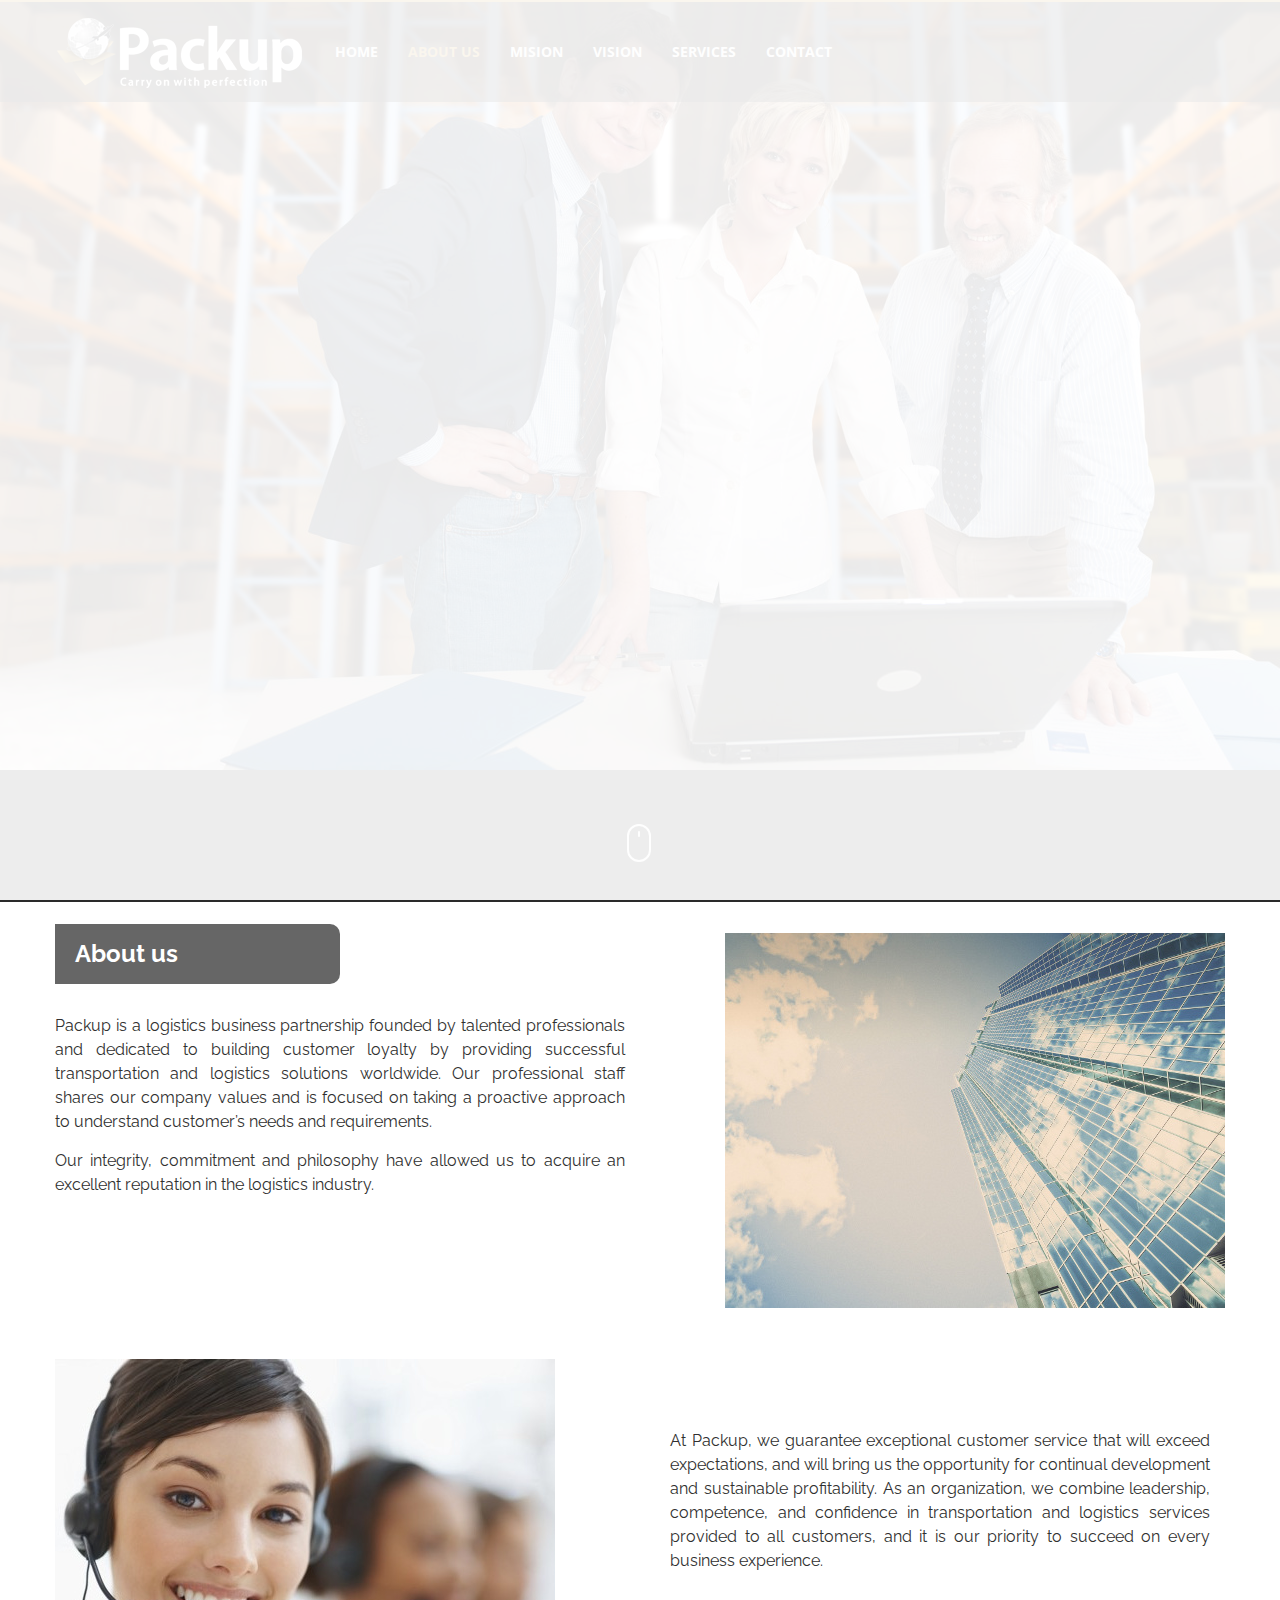
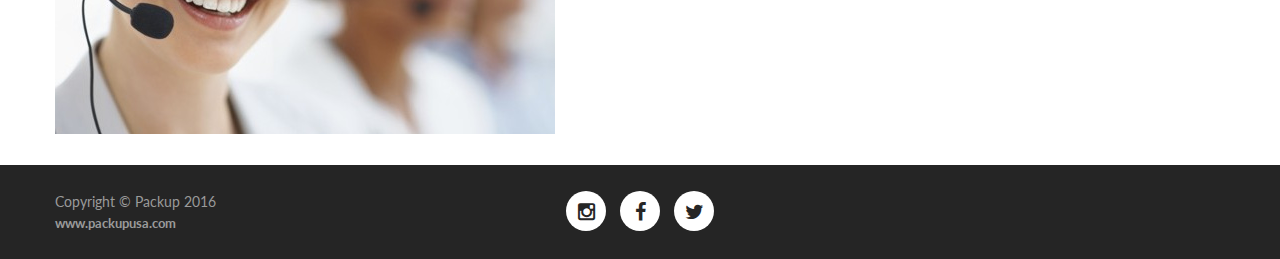
==== aboutus.html @ ddb60d2a "Site base casi completo, esperando unos datos de los clientes" ====
<!DOCTYPE html>

<!--[if IE 9]> <html class="ie9"> <![endif]-->

<!--[if !IE]><!--> <html> <!--<![endif]-->

    <head>

        <meta charset="utf-8">

        <title>Welcome to Packup - About us</title>

        <meta name="description" content="Multipurpose, premium, bootstrap based bussiness, corporate, portfolio, blog, onepage, creative, magazine, personal, landing, coming soon html5 css3 template">



        <!--[if IE]> <meta http-equiv="X-UA-Compatible" content="IE=edge"> <![endif]-->

        <meta name="viewport" content="width=device-width, initial-scale=1.0">



        <!-- Google Fonts -->

        <link href='http://fonts.googleapis.com/css?family=Lato:400,300,700,900,300italic,400italic,700italic' rel='stylesheet' type='text/css'>

        <link href='http://fonts.googleapis.com/css?family=Raleway:400,200,300,500,600,700,800,900' rel='stylesheet' type='text/css'>

        <link href='http://fonts.googleapis.com/css?family=Montserrat:400,700' rel='stylesheet' type='text/css'>

        <link href='http://fonts.googleapis.com/css?family=Open+Sans:400,300italic,400italic,600italic,700italic,600,800,300,700,800italic' rel='stylesheet' type='text/css'>

        <link href='http://fonts.googleapis.com/css?family=Shadows+Into+Light' rel='stylesheet' type='text/css'>

        <!-- Google Fonts -->



        <link rel="stylesheet" href="css/animate.css">

        <link rel="stylesheet" href="css/bootstrap.min.css">

        <link rel="stylesheet" href="css/magnific-popup.css">

        <link rel="stylesheet" href="css/style.css">

        <link rel="stylesheet" href="css/revslider/revslider-index2.css">

        <link rel="stylesheet" id="color-scheme" href="css/colors/brown2.css">

        <link rel="stylesheet" type="text/css" href="css/base.css">



        <!-- Favicon and Apple Icons -->

        <!--link rel="icon" type="image/png" href="images/icons/favicon.png">

        <link rel="apple-touch-icon" sizes="57x57" href="images/icons/faviconx57.png">

        <link rel="apple-touch-icon" sizes="72x72" href="images/icons/faviconx72.png"-->



        <!-- Modernizr -->

        <script src="js/modernizr.js"></script>



        <!--- jQuery -->

        <script src="js/jquery.min.js"></script>



        <!-- Queryloader -->

        <script src="js/queryloader2.min.js"></script>



    </head>

    <body>

    <div class="boss-loader-overlay"></div><!-- End .boss-loader-overlay -->

    <div id="wrapper">

        <header id="header" role="banner" class="sticky-menu">

            <div class="collapse navbar-white special-for-mobile" id="header-search-form">

                <div class="container">

                    <form class="navbar-form animated fadeInDown" >

                        <input type="search" id="s" name="s" class="form-control" placeholder="Search in here...">

                        <button type="submit" class="btn-circle" title="Search"><i class="fa fa-search"></i></button>

                    </form>

                </div><!-- End .container -->

            </div><!-- End #header-search-form -->

            <nav class="navbar navbar-white navbar-transparent animated-dropdown btt-dropdown" role="navigation">



                <div class="container">

                    <div class="navbar-header">



                        <button type="button" class="navbar-toggle btn-circle pull-right collapsed" data-toggle="collapse" data-target="#main-navbar-container">

                            <span class="sr-only">Toggle navigation</span>

                            <span class="icon-bar"></span>

                        </button>



                        <a href="./" class="navbar-brand" style="padding:0;"  title="Packup">

                            <img src="images/logos/packup-logo.png">

                        </a>

                    </div><!-- End .navbar-header -->

                    <div class="collapse navbar-collapse" id="main-navbar-container">

                        <ul class="nav navbar-nav">

                            <li>

                                <a href="./">Home</a>

                            </li>
                            <li>

                                <a class="color-select" href="aboutus.html">About us</a>

                            </li>
                            <li>

                                <a href="mision.html">Mision</a>

                            </li>
                            <li>

                                <a href="vision.html">Vision</a>

                            </li>
                            <li>

                                <a href="services.html">Services</a>

                            </li>
                            <li class=""><a href="contact.html">Contact</a></li>

                        </ul>

                        <!-- div class="right-image-header">

                            <a href="index.html">
                                <img src="images/homesliders/index2/rightlogo2.png">
                            </a>

                        </div>-->

                    </div><!-- /.navbar-collapse -->

                </div><!-- /.container -->

            </nav>

        </header><!-- End #header -->

    <div id="content" role="main" class="no-padding">

            <div id="revslider-container" class="index-bg">

                <div id="revslider">

                  <ul>

                      <li data-transition="fade" data-slotamount="8" data-masterspeed="800" data-title="Boss of All Templates" data-thumb="images/homesliders/AboutBanner-1.jpg">

                          <!-- background image -->
                          <div class="background-image-slide">
                              <img class="slider-cover" src="images/revslider/dummy.jpgFind Us at:"  alt="slidebg1" data-lazyload="images/homesliders/AboutBanner-1.jpg" data-bgposition="center center" data-bgfit="cover" data-bgrepeat="no-repeat">
                          </div>

                          <div class="background-text-slide tp-caption rev-btn lfb ltt"

                          data-speed="1000"

                          data-start="1000"

                          data-easing="Power3.easeInOut"

                          data-endspeed="600">

                              <div class="tp-caption rev-subtitle lfb ltt"


                                  data-speed="1000"

                                  data-start="900"

                                  data-easing="Power3.easeInOut"

                                  data-endspeed="400"

                                  style="z-index: 12; margin-top: 20px; margin-left: 30px;">Tastefull Interior Design

                              </div>



                              <div class="tp-caption rev-title lfb ltt"



                                  data-speed="1000"

                                  data-start="1000"

                                  data-easing="Power3.easeInOut"

                                  data-endspeed="600"

                                  style="z-index: 13; margin-top: 60px; margin-left: 30px;"><strong>Home</strong> and Corporate <strong>Architecture</strong>

                              </div>

                              <div class="tp-caption rev-text lfb ltt"


                                  data-speed ="1000"

                                  data-start="1200"

                                  data-easing="Power3.easeInOut"

                                  data-endspeed="700"

                                  style="z-index: 14; margin-top: 110px; margin-left: 30px;">We are Design professionals and artists at your service.

                              </div>

                              <div class="tp-caption rev-btn lfb ltt"

                                  data-speed="1000"

                                  data-start="1400"

                                  data-easing="Power3.easeInOut"

                                  data-endspeed="800"

                                  style="z-index: 15; margin-top: 120px; margin-left: 490px;">

                                      <a href="#" class="btn btn-white btn-border radius-lger min-width">Give us a Call</a>

                              </div>

                          </div>

                      </li>

                      <li data-transition="fade" data-slotamount="8" data-masterspeed="800" data-title="Multipurpose Template" data-thumb="images/homesliders/AboutBanner-2.jpg">

                          <div class="background-image-slide">

                              <img src="images/revslider/dummy.png"  alt="slidebg1" data-lazyload="images/homesliders/AboutBanner-2.jpg" data-bgposition="center center" data-bgfit="cover" data-bgrepeat="no-repeat">

                          </div>

                          <div class="background-text-slide-right tp-caption rev-btn lfb ltt"

                          data-speed="1000"

                          data-start="1000"

                          data-easing="Power3.easeInOut"

                          data-endspeed="600">

                              <div class="tp-caption rev-subtitle lfb ltt"

                                  data-speed="1000"

                                  data-start="900"

                                  data-easing="Power3.easeInOut"

                                  data-endspeed="400"

                                  style="z-index: 11; margin-top: 20px; margin-left: 30px;">Design and Architecture

                              </div>



                              <div class="tp-caption rev-title lfb ltt"

                                  data-speed="1000"

                                  data-start="1000"

                                  data-easing="Power3.easeInOut"

                                  data-endspeed="600"

                                  style="z-index: 12; margin-top: 60px; margin-left: 30px;"><strong>Architect</strong> &amp; Program <strong>Manager</strong>

                              </div>





                              <div class="tp-caption rev-text lfb ltt"


                                  data-speed ="1000"

                                  data-start="1200"

                                  data-easing="Power3.easeInOut"

                                  data-endspeed="700"

                                  style="z-index: 13; margin-top: 110px; margin-left: 30px;">We are Design professionals and artists at your service.

                              </div>



                              <div class="tp-caption rev-btn lfb ltt"

                                  data-speed="1000"

                                  data-start="1400"

                                  data-easing="Power3.easeInOut"

                                  data-endspeed="800"

                                  style="z-index: 14; margin-top: 120px; margin-left: 490px;">

                                      <a href="#" class="btn btn-white btn-border radius-lger min-width">Get in Touch</a>

                              </div>

                          </div>

                      </li>

                      <li data-transition="fade" data-slotamount="8" data-masterspeed="800" data-title="Multipurpose Template" data-thumb="images/homesliders/AboutBanner-3.jpg">

                          <div class="background-image-slide">

                              <img src="images/revslider/dummy.png"  alt="slidebg1" data-lazyload="images/homesliders/AboutBanner-3.jpg" data-bgposition="center center" data-bgfit="cover" data-bgrepeat="no-repeat">

                          </div>

                          <div class="background-text-slide tp-caption rev-btn lfb ltt"

                          data-speed="1000"

                          data-start="1000"

                          data-easing="Power3.easeInOut"

                          data-endspeed="600">

                              <div class="tp-caption rev-subtitle lfb ltt"


                                  data-speed="1000"

                                  data-start="900"

                                  data-easing="Power3.easeInOut"

                                  data-endspeed="400"

                                  style="z-index: 12; margin-top: 20px; margin-left: 30px;">Tastefull Interior Design

                              </div>



                              <div class="tp-caption rev-title lfb ltt"



                                  data-speed="1000"

                                  data-start="1000"

                                  data-easing="Power3.easeInOut"

                                  data-endspeed="600"

                                  style="z-index: 13; margin-top: 60px; margin-left: 30px;"><strong>Home</strong> and Corporate <strong>Architecture</strong>

                              </div>

                              <div class="tp-caption rev-text lfb ltt"


                                  data-speed ="1000"

                                  data-start="1200"

                                  data-easing="Power3.easeInOut"

                                  data-endspeed="700"

                                  style="z-index: 14; margin-top: 110px; margin-left: 30px;">We are Design professionals and artists at your service.

                              </div>

                              <div class="tp-caption rev-btn lfb ltt"

                                  data-speed="1000"

                                  data-start="1400"

                                  data-easing="Power3.easeInOut"

                                  data-endspeed="800"

                                  style="z-index: 15; margin-top: 120px; margin-left: 490px;">

                                      <a href="#" class="btn btn-white btn-border radius-lger min-width">Give us a Call</a>

                              </div>

                          </div>

                      </li>

                  </ul>

                </div><!-- End #revslider -->

                <a href="#id-to-scroll" class="scroll-btn light" data-offset="-55" data-0="opacity:1" data-top-bottom="opacity:0;" title="Go Down"><span></span></a>

            </div><!-- End #revslider-container -->

            <div id="aboutus" class="container">
                <div class="row">
                    <div class="col-md-6">
                        <br>
                        <div class="title-containe-left">
                            <div class="shadow-container-left">
                                <h2 class="custom mb40">About us</h2>
                            </div>
                        </div>
                        <div style="text-align: justify; text-justify: inter-word;">
                            <h5 class="bigger-text">Packup is a logistics business partnership founded by talented professionals and dedicated to building customer loyalty by providing successful transportation and logistics solutions worldwide. Our professional staff shares our company values and is focused on taking a proactive approach to understand customer’s needs and requirements. </h5>
                            <h5 class="bigger-text">Our integrity, commitment and philosophy have allowed us to acquire an excellent reputation in the logistics industry. </h5>
                        </div>
                    </div><!-- End .col-md-6 -->

                    <div class="col-md-6">
                        <div class="mb30"></div><!-- space -->
                        <div id="nuestra-esencia-img" >
                            <img class="pull-right" src="images/content/photo-27.jpg">
                        </div>
                    </div><!-- End .col-md-6 -->
                </div><!-- End .row -->
                <div class="row">
                    <div class="col-md-6">
                        <div class="mb30"></div><!-- space -->
                        <div id="nuestra-esencia-img">
                            <img src="images/content/contactanos.jpg">
                        </div>
                        <div class="mb30"></div><!-- space -->
                    </div><!-- End .col-md-6 -->
                    <div class="col-md-6">
                        <!-- <div class="title-container-right">
                            <div class="shadow-container-right pull-right">
                                <h2 class="custom mb40">About Us</h2>
                            </div>
                        </div> -->
                        <div class="col-md-12">
                          <div class="mb100"></div><!-- space -->
                            <div style="text-align: justify; text-justify: inter-word;">

                              <h5 class="bigger-text">At Packup, we guarantee exceptional customer service that will exceed expectations, and will bring us the opportunity for continual development and sustainable profitability. As an organization, we combine leadership, competence, and confidence in transportation and logistics services provided to all customers, and it is our priority to succeed on every business experience.</h5>
                            </div>
                        </div>
                    </div><!-- End .col-md-6 -->
                </div><!-- End .row -->
        </div>
        <footer id="footer" class="footer-inverse" role="contentinfo">
            <div id="footer-bottom">
                <div class="container">

                    <div class="row">

                        <div class="col-xs-12 col-sm-4">

                          <p class="copyright">Copyright &copy; Packup 2016<a href="http://www.packupusa.com">www.packupusa.com</a></p>

                        </div><!-- End .col-md-6 -->

                        <div class="col-sm-4">
                            <ul class="list-inline social-buttons">
                                <li><a href="#"><i class="fa fa-instagram"></i></a></li>
                                <li><a href="#"><i class="fa fa-facebook"></i></a></li>
                                <li><a href="#"><i class="fa fa-twitter"></i></a></li>
                            </ul>
                        </div>

                    </div><!-- End .row -->

                </div><!-- End .container -->
            </div>
        </footer><!-- End #footer -->
    </div><!-- End #wrapper -->

    <a href="#top" id="scroll-top" title="Back to Top"><i class="fa fa-angle-up"></i></a>

    <!-- END -->



    <!-- Smoothscroll -->

    <script src="js/smoothscroll.js"></script>



    <script src="js/bootstrap.min.js"></script>

    <script src="js/jquery.hoverIntent.min.js"></script>

    <script src="js/jquery.nicescroll.min.js"></script>

    <script src="js/waypoints.min.js"></script>

    <script src="js/waypoints-sticky.min.js"></script>

    <script src="js/jquery.debouncedresize.js"></script>

    <script src="js/retina.min.js"></script>

    <script src="js/owl.carousel.min.js"></script>

    <script src="js/jflickrfeed.min.js"></script>

    <script src="js/twitter/jquery.tweet.min.js"></script>

    <script src="js/skrollr.min.js"></script>

    <script src="js/jquery.countTo.js"></script>

    <script src="js/isotope.pkgd.min.js"></script>

    <script src="js/jquery.magnific-popup.min.js"></script>

    <script src="js/jquery.themepunch.tools.min.js"></script>

    <script src="js/jquery.themepunch.revolution.min.js"></script>

    <script src="js/wow.min.js"></script>

    <script src="js/jquery.validate.min.js"></script>

    <script src="js/contact.js"></script>

    <script src="js/main.js"></script>



    <script>

        (function () {

            "use strict";

            // Slider Revolution

            jQuery('#revslider').revolution({

                delay:8000,

                startwidth:1170,

                startheight:500,

                fullWidth:"on",

                fullScreen:"on",

                hideTimerBar: "off",

                spinner:"spinner4",

                navigationStyle: "preview1",

                soloArrowLeftHOffset:20,

                soloArrowRightHOffset:20

            });

        }());

    </script>

    </body>

</html>
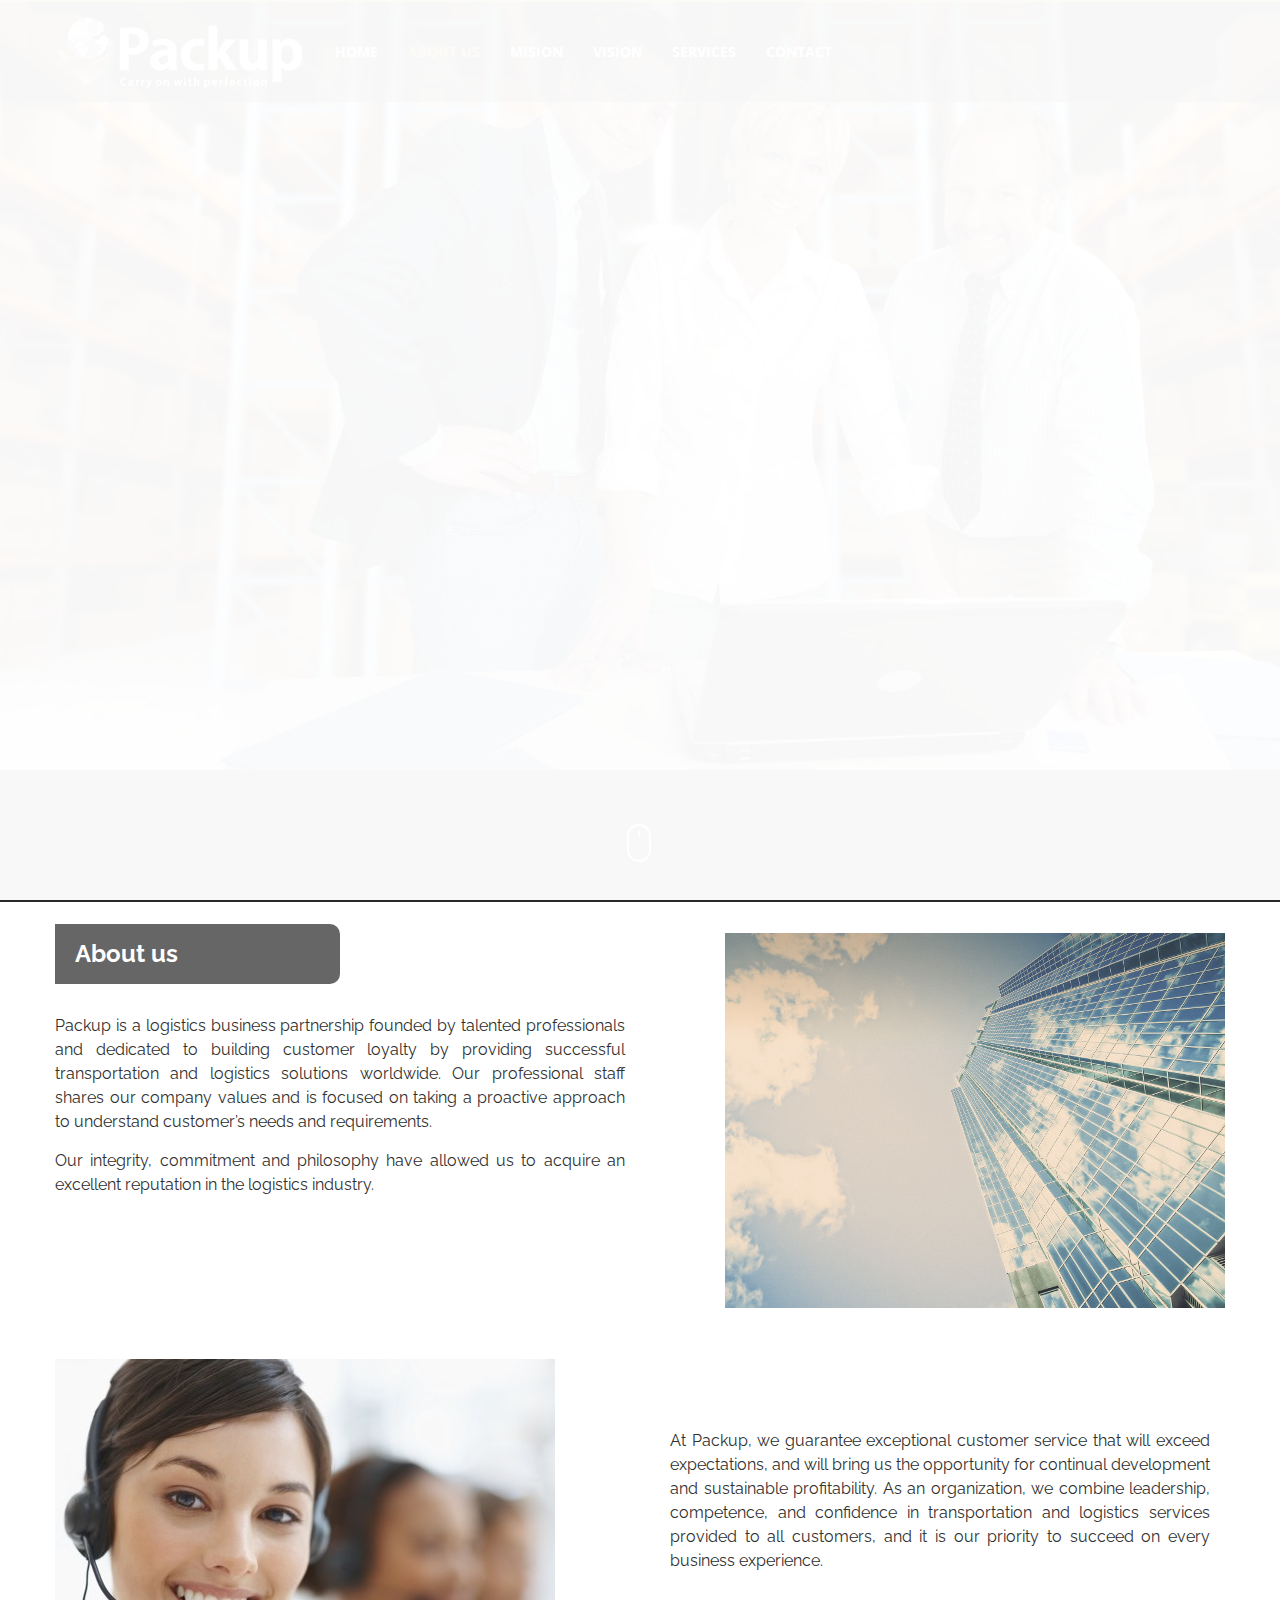
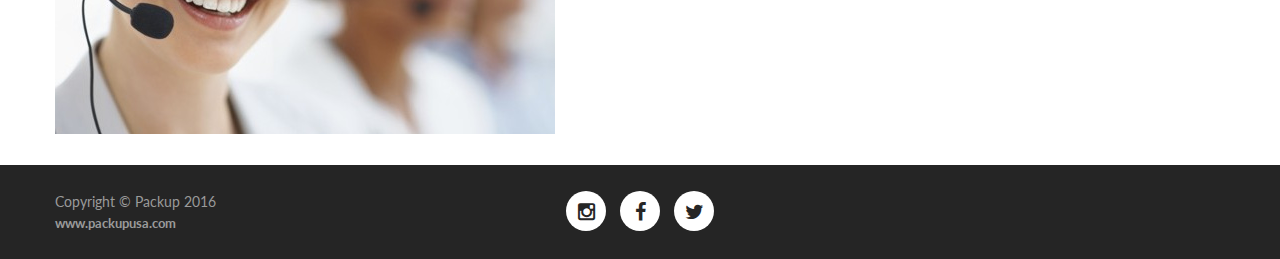
==== commit ab4202b4: "Img de vision actualizada, captions actualizados y links actualizados" ====
--- a/aboutus.html
+++ b/aboutus.html
@@ -219,7 +219,7 @@
 
                                   data-endspeed="400"
 
-                                  style="z-index: 12; margin-top: 20px; margin-left: 30px;">Tastefull Interior Design
+                                  style="z-index: 12; margin-top: 20px; margin-left: 30px;">Transportation and Logistics
 
                               </div>
 
@@ -237,7 +237,7 @@
 
                                   data-endspeed="600"
 
-                                  style="z-index: 13; margin-top: 60px; margin-left: 30px;"><strong>Home</strong> and Corporate <strong>Architecture</strong>
+                                  style="z-index: 13; margin-top: 60px; margin-left: 30px;"><b>Rush</b> Delivery & Express <b>Courier</b>
 
                               </div>
 
@@ -252,7 +252,7 @@
 
                                   data-endspeed="700"
 
-                                  style="z-index: 14; margin-top: 110px; margin-left: 30px;">We are Design professionals and artists at your service.
+                                  style="z-index: 14; margin-top: 110px; margin-left: 30px;">Enhancing growth and profitability to costumers worldwide.
 
                               </div>
 
@@ -268,7 +268,7 @@
 
                                   style="z-index: 15; margin-top: 120px; margin-left: 490px;">
 
-                                      <a href="#" class="btn btn-white btn-border radius-lger min-width">Give us a Call</a>
+                                      <a href="contact.html" class="btn btn-white btn-border radius-lger min-width">Give us a Call</a>
 
                               </div>
 
@@ -304,7 +304,7 @@
 
                                   data-endspeed="400"
 
-                                  style="z-index: 11; margin-top: 20px; margin-left: 30px;">Design and Architecture
+                                  style="z-index: 11; margin-top: 20px; margin-left: 30px;">Carry on with Perfection
 
                               </div>
 
@@ -320,7 +320,7 @@
 
                                   data-endspeed="600"
 
-                                  style="z-index: 12; margin-top: 60px; margin-left: 30px;"><strong>Architect</strong> &amp; Program <strong>Manager</strong>
+                                  style="z-index: 12; margin-top: 60px; margin-left: 30px;"><b>International</b> and Domestic <b>Distribution</b>
 
                               </div>
 
@@ -339,7 +339,7 @@
 
                                   data-endspeed="700"
 
-                                  style="z-index: 13; margin-top: 110px; margin-left: 30px;">We are Design professionals and artists at your service.
+                                  style="z-index: 13; margin-top: 110px; margin-left: 30px;">Transportaion and Logistcs solutions worldwide.
 
                               </div>
 
@@ -357,7 +357,7 @@
 
                                   style="z-index: 14; margin-top: 120px; margin-left: 490px;">
 
-                                      <a href="#" class="btn btn-white btn-border radius-lger min-width">Get in Touch</a>
+                                      <a href="contact.html" class="btn btn-white btn-border radius-lger min-width">Get in Touch</a>
 
                               </div>
 
@@ -394,7 +394,7 @@
 
                                   data-endspeed="400"
 
-                                  style="z-index: 12; margin-top: 20px; margin-left: 30px;">Tastefull Interior Design
+                                  style="z-index: 12; margin-top: 20px; margin-left: 30px;">Transportation and Logistics
 
                               </div>
 
@@ -412,7 +412,7 @@
 
                                   data-endspeed="600"
 
-                                  style="z-index: 13; margin-top: 60px; margin-left: 30px;"><strong>Home</strong> and Corporate <strong>Architecture</strong>
+                                  style="z-index: 13; margin-top: 60px; margin-left: 30px;"><b>Rush</b> Delivery & Express <b>Courier </b>
 
                               </div>
 
@@ -427,7 +427,7 @@
 
                                   data-endspeed="700"
 
-                                  style="z-index: 14; margin-top: 110px; margin-left: 30px;">We are Design professionals and artists at your service.
+                                  style="z-index: 14; margin-top: 110px; margin-left: 30px;">Enhancing growth and profitability to costumers worldwide.
 
                               </div>
 
@@ -443,7 +443,7 @@
 
                                   style="z-index: 15; margin-top: 120px; margin-left: 490px;">
 
-                                      <a href="#" class="btn btn-white btn-border radius-lger min-width">Give us a Call</a>
+                                      <a href="contact.html" class="btn btn-white btn-border radius-lger min-width">Give us a Call</a>
 
                               </div>
 
--- a/css/base.css
+++ b/css/base.css
@@ -87,6 +87,15 @@
 		width: 200px;
 	}
 }
+@media (max-width: 1130px){
+	.background-text-slide {
+    width: 750px !important;
+	}
+}
+
+.background-text-slide {
+    width: 750px !important;
+}
 .navbar-header img {
 	margin-top: 15px;
 }
